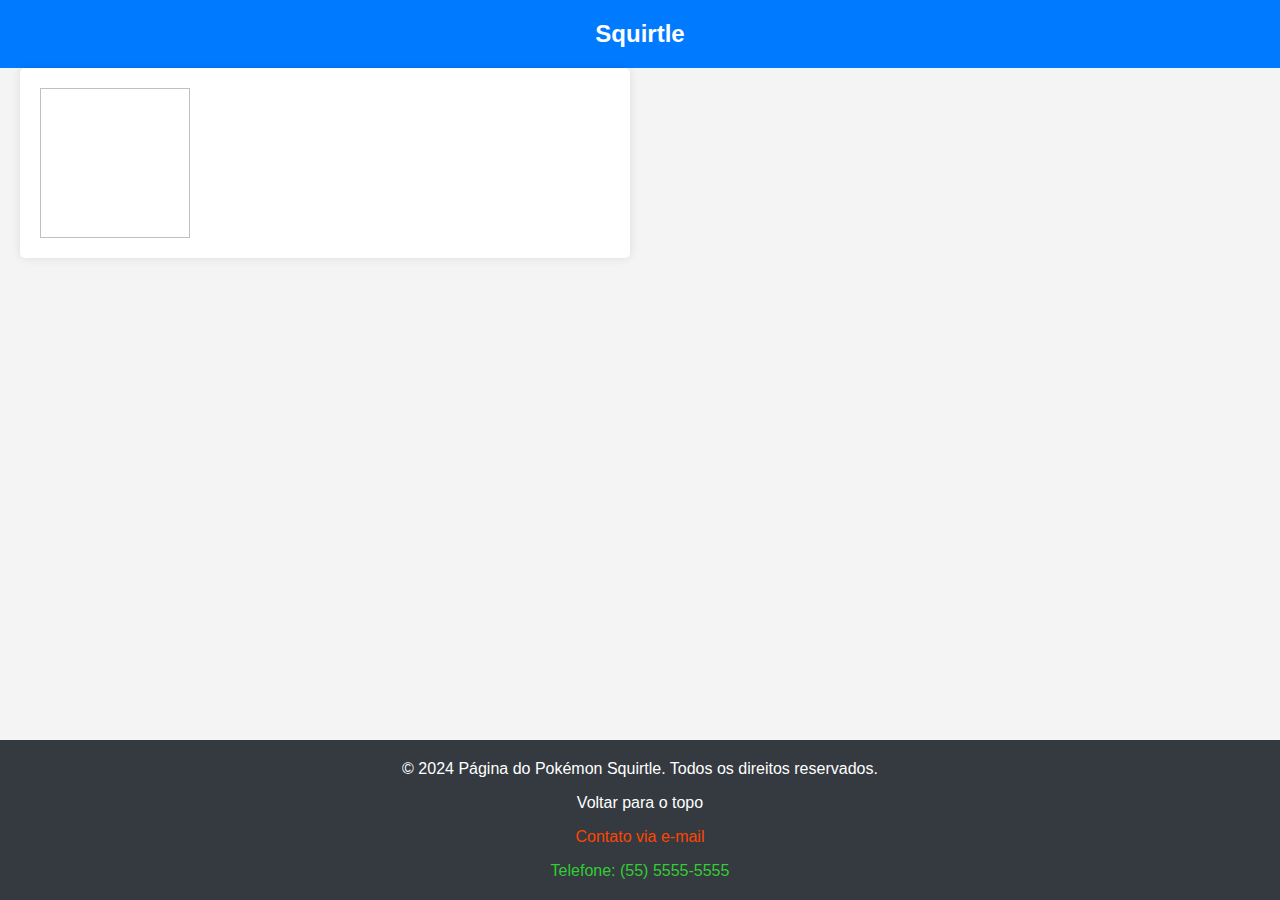
==== pages/pokemon/index.html @ 337e2c92 "atividade" ====
<!DOCTYPE html>
<html lang="pt-br">
  <head>
    <meta charset="UTF-8" />
    <meta name="viewport" content="width=device-width, initial-scale=1" />
    <title>Página do Pokémon Squirtle</title>

    <link rel="stylesheet" href="../../styles.css" />
    <link rel="stylesheet" href="./styles.css" />
    <script src="./index.js"></script>
  </head>
  <body>
    <header id="header">
      <a href="../../index.html">
        <h1>Squirtle</h1>
      </a>
    </header>

    <main>
      <section id="info-pokemon" aria-labelledby="info-pokemon-label">
        <img />
      </section>
    </main>

    <footer aria-label="Rodapé">
      <p aria-label="Copyright">
        &copy; 2024 Página do Pokémon Squirtle. Todos os direitos reservados.
      </p>
      <p><a href="#header">Voltar para o topo</a></p>
      <p><a href="mailto:contato@squirtlepage.com">Contato via e-mail</a></p>
      <p><a href="tel:+5555555555">Telefone: (55) 5555-5555</a></p>
    </footer>
  </body>
</html>
---- styles.css ----
/* Reset de estilos para garantir consistência em diferentes navegadores */
body,
h1,
h2,
p,
ul,
ol,
li,
figure,
table,
th,
td {
  margin: 0;
  padding: 0;
}

* {
  box-sizing: border-box;
}

/* Estilos gerais */

body {
  font-family: 'Arial', sans-serif;
  color: #333;
  background-color: #f4f4f4;
  height: 100vh;
  display: flex;
  flex-direction: column;
}

main {
  display: grid;
  grid-template-columns: repeat(2, 1fr);
  gap: 20px;
  margin: 0 20px;
}

@media (max-width: 768px) {
  main {
    grid-template-columns: 1fr;
  }
}

main > section {
  padding: 20px;
}

main section,
main article {
  color: black;
  background-color: #fff;
  padding: 20px;
  border-radius: 5px;
  box-shadow: 0 0 10px rgba(0, 0, 0, 0.1);
  margin-bottom: 20px;
  display: flex;
  flex-direction: column;
}

section h1,
section h2,
section h3 {
  margin-bottom: 8px;
}

article h1,
article h2,
article h3 {
  margin-bottom: 10px;
}

p {
  margin-bottom: 16px;
}

ul li {
  list-style-position: inside;
}

/* Header */

header {
  background-color: #007bff;
  color: #fff;
  padding: 20px;
  display: flex;
  justify-content: center;
}

header h1 {
  font-size: 24px;
}

header a {
  text-decoration: none;
  color: white;
}

@media (max-width: 768px) {
  header h1 {
    font-size: 20px;
  }

  h2 {
    font-size: 18px;
  }
}

/* Lista de navegação */

nav ul {
  list-style: none;
  display: flex;
  gap: 20px;
  justify-content: center;
  flex-wrap: wrap;
  background-color: #343a40;
  padding: 10px;
  margin-bottom: 20px;
}

@media (max-width: 768px) {
  nav ul {
    flex-direction: column;
    align-items: center;
  }
}

nav a {
  text-decoration: none;
  color: #fff;
  font-weight: bold;
  transition: color 0.8s;
}

nav a:hover {
  color: #ffc107;
}

/* Seções */

#info-squirtle img {
  width: 150px;
  height: 150px;
  align-self: center;
}

#info-squirtle div {
  display: flex;
  justify-content: space-evenly;
  flex-wrap: wrap;
}

#info-squirtle img,
#evolucao img {
  transition: transform 0.3s ease-in-out;
}

#info-squirtle img:hover,
#evolucao img:hover {
  transform: scale(1.1);
}

#evolucao a {
  text-decoration: none;
  color: black;
}

#info-squirtle img:nth-of-type(2) {
  padding: 35px;
}

#curiosidades li::marker {
  content: '🔍';
}

#curiosidades ul {
  display: flex;
  flex-direction: column;
  gap: 12px;
}

#evolucao ul {
  display: flex;
  justify-content: space-around;
  flex-wrap: wrap;
  list-style: none;
}

@media (max-width: 768px) {
  #evolucao ul {
    flex-direction: column;
    align-items: center;
  }
}

#evolucao img {
  height: 150px;
  width: 150px;
}

#evolucao figcaption {
  font-weight: 600;
  font-size: 20px;
  text-align: center;
  margin-top: 16px;
}

@media (max-width: 768px) {
  #evolucao figcaption {
    font-size: 16px;
  }
}

article {
  background-color: #ffc107;
  color: #fff;
}

/* Links */

#recursos a,
footer a {
  transition: opacity 0.3s ease-in-out;
}

a[target='_blank'] {
  color: #4592c4;
  font-weight: bold;
}

a[target='_blank']:hover {
  opacity: 0.8;
}

/* Footer */

footer {
  background-color: #343a40;
  color: #fff;
  padding: 20px;
  bottom: 0;
  display: flex;
  flex-direction: column;
  align-items: center;
  gap: 16px;
  margin-top: auto;
}

footer p {
  margin-bottom: 0;
}

footer a {
  text-decoration: none;
}

footer a[href*='#'] {
  color: white;
}

footer a[href*='mailto'] {
  color: orangered;
}

footer a[href*='tel'] {
  color: limegreen;
}

footer a[href]:hover {
  opacity: 0.8;
}
/* 
@keyframes fadeIn {
  0% {
    opacity: 0;
    transform: translateY(-20px);
  }
  100% {
    opacity: 1;
    transform: translateY(0);
  }
}

main > section,
main > article {
  animation: fadeIn 0.5s ease-in-out forwards;
} */
---- pages/pokemon/styles.css ----
section img {
    width: 150px;
    height: 150px;
  }
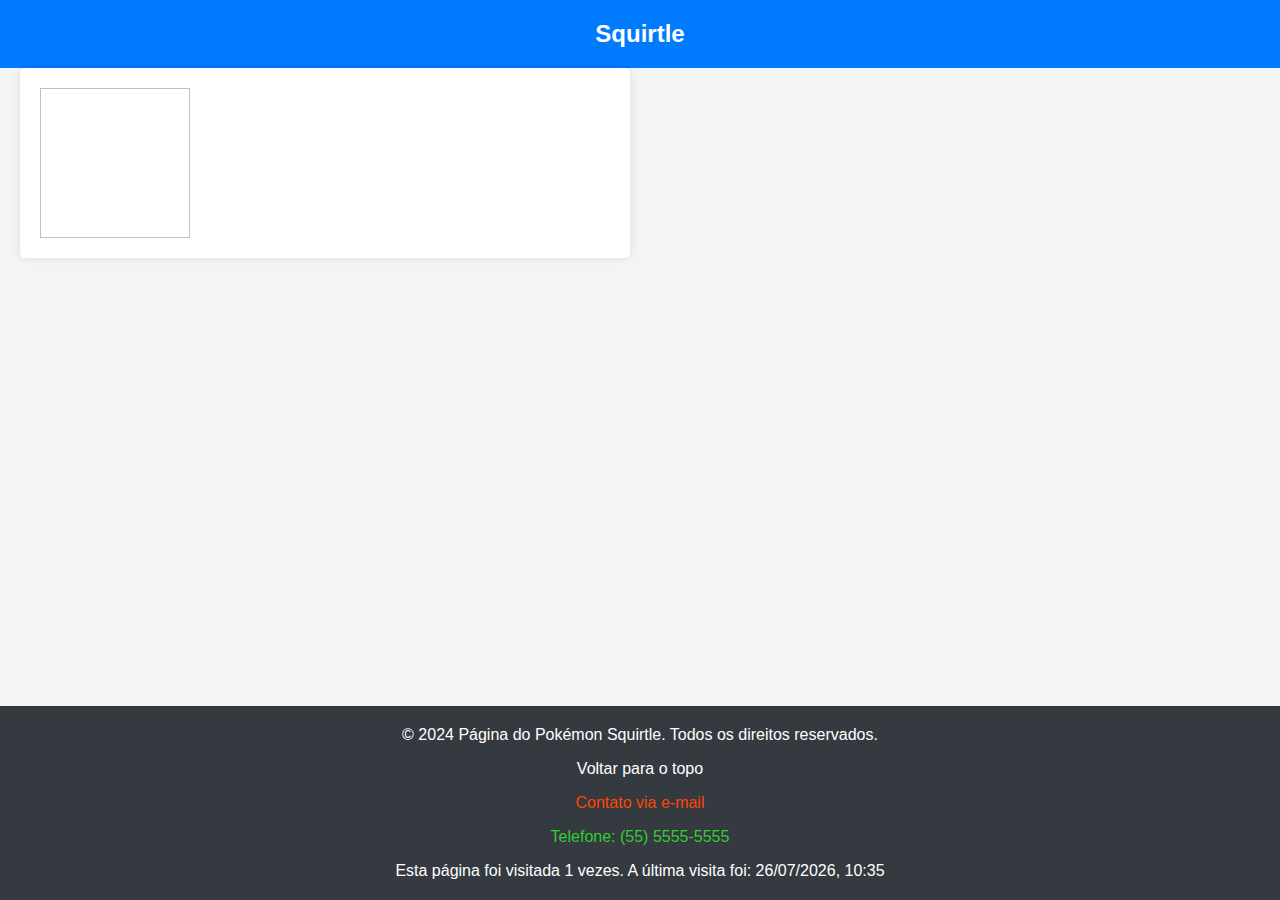
==== commit f46b7c20: "inicio atividade forms" ====
--- a/pages/pokemon/index.html
+++ b/pages/pokemon/index.html
@@ -7,7 +7,6 @@
 
     <link rel="stylesheet" href="../../styles.css" />
     <link rel="stylesheet" href="./styles.css" />
-    <script src="./index.js"></script>
   </head>
   <body>
     <header id="header">
@@ -30,5 +29,7 @@
       <p><a href="mailto:contato@squirtlepage.com">Contato via e-mail</a></p>
       <p><a href="tel:+5555555555">Telefone: (55) 5555-5555</a></p>
     </footer>
+    <script src="./index.js"></script>
+    <script src="../../index.js"></script>
   </body>
 </html>--- a/pages/pokemon/styles.css
+++ b/pages/pokemon/styles.css
@@ -1,4 +1,6 @@
 section img {
-    width: 150px;
-    height: 150px;
-  }+  width: 150px;
+  height: 150px;
+
+  cursor: pointer;
+}